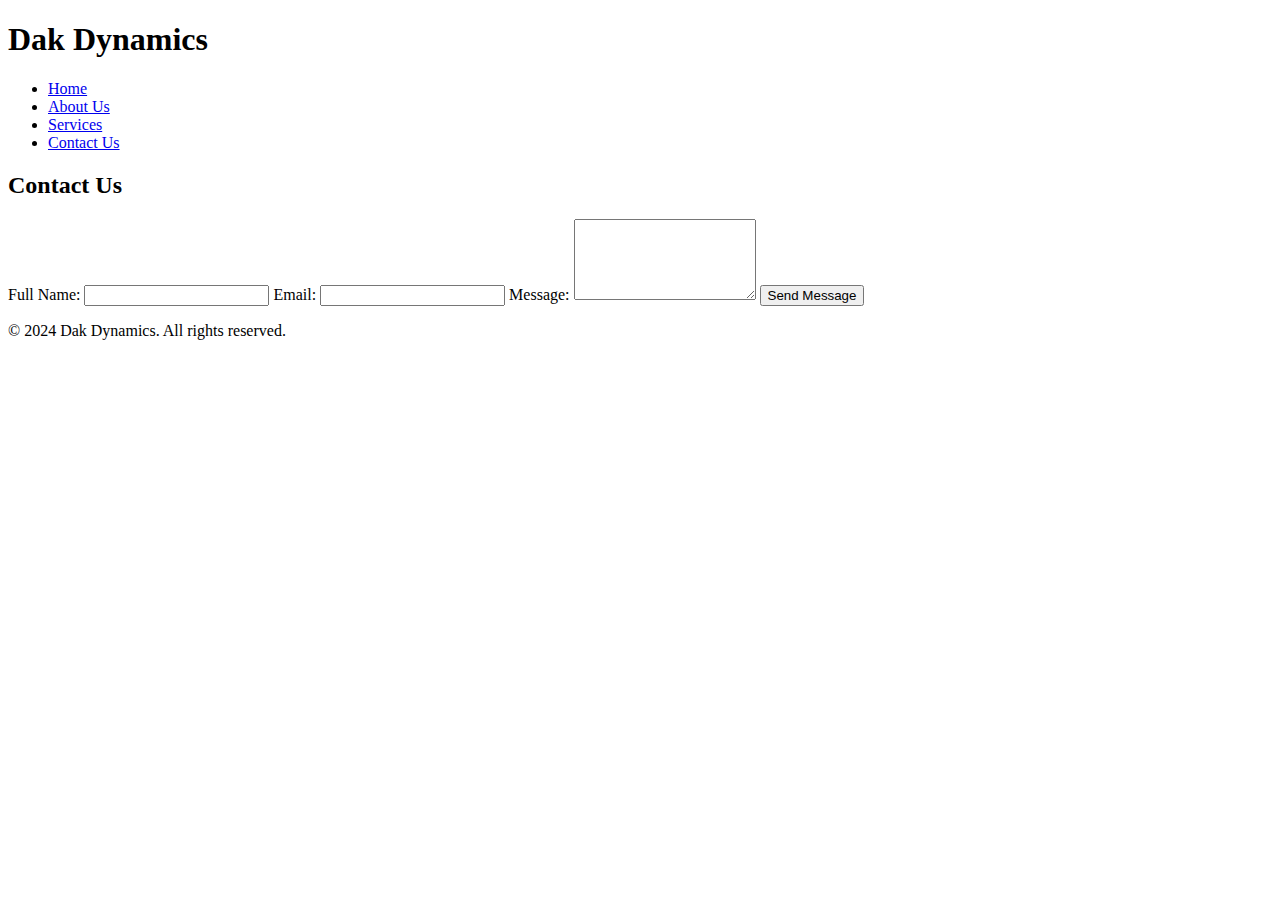
==== contact.html @ d7a265a7 "Initial commit with existing project files" ====
<!DOCTYPE html>
<html lang="en">
<head>
    <meta charset="UTF-8">
    <meta name="viewport" content="width=device-width, initial-scale=1.0">
    <meta name="description" content="Contact Dak Dynamics for electronics waste removal services">
    <title>Contact Us | Dak Dynamics</title>
    <link rel="stylesheet" href="styles.css">
</head>
<body>
    <header>
        <div class="container">
            <h1 class="logo">Dak Dynamics</h1>
            <nav>
                <ul>
                    <li><a href="index.html">Home</a></li>
                    <li><a href="about.html">About Us</a></li>
                    <li><a href="services.html">Services</a></li>
                    <li><a href="contact.html">Contact Us</a></li>
                </ul>
            </nav>
        </div>
    </header>

    <section class="contact">
        <div class="container">
            <h2>Contact Us</h2>
            <form action="contact.php" method="POST">
                <label for="name">Full Name:</label>
                <input type="text" id="name" name="name" required>

                <label for="email">Email:</label>
                <input type="email" id="email" name="email" required>

                <label for="message">Message:</label>
                <textarea id="message" name="message" rows="5" required></textarea>

                <button type="submit">Send Message</button>
            </form>
        </div>
    </section>

    <footer>
        <div class="container">
            <p>&copy; 2024 Dak Dynamics. All rights reserved.</p>
        </div>
    </footer>
</body>
</html>
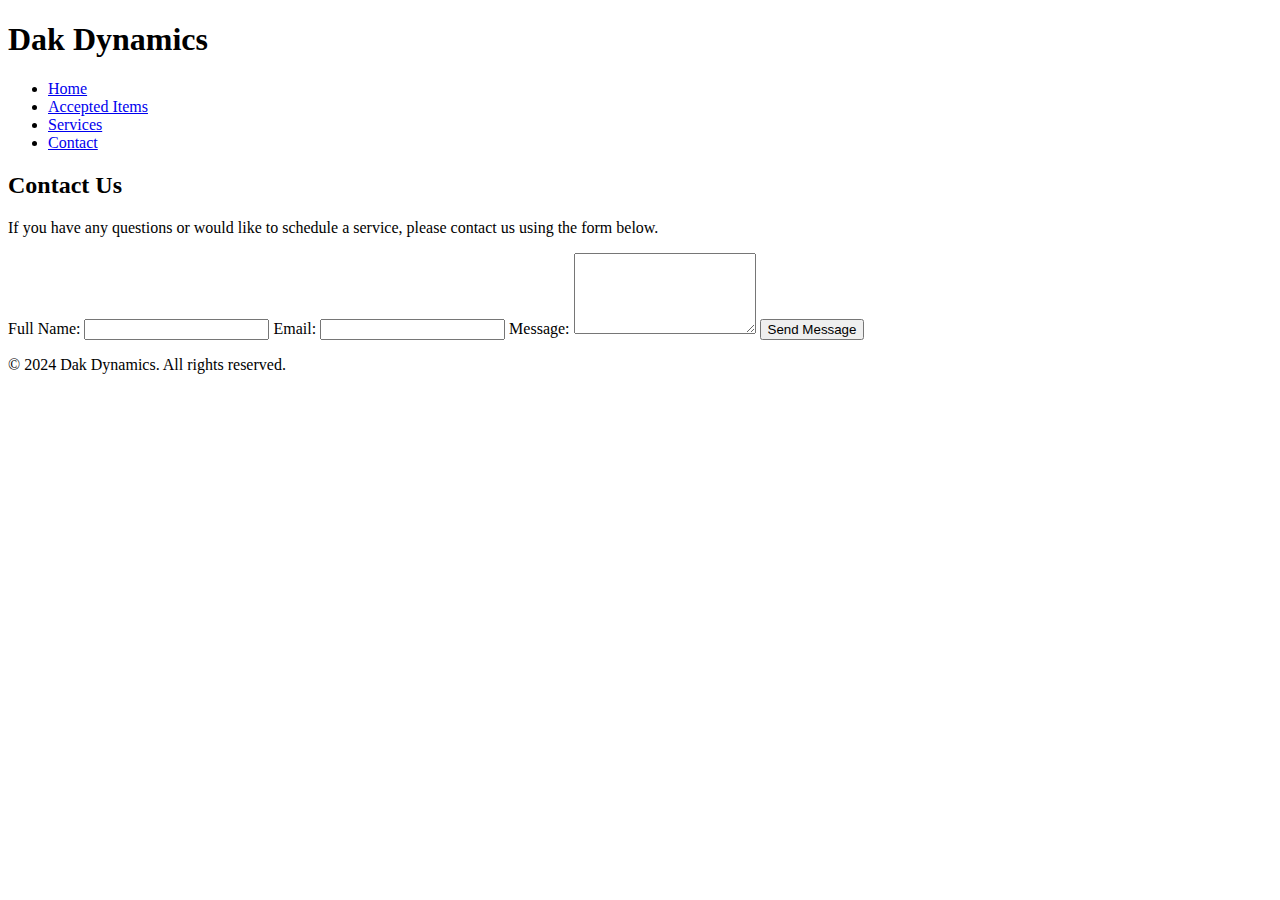
==== commit dc3f816d: "v2" ====
--- a/contact.html
+++ b/contact.html
@@ -3,7 +3,7 @@
 <head>
     <meta charset="UTF-8">
     <meta name="viewport" content="width=device-width, initial-scale=1.0">
-    <meta name="description" content="Contact Dak Dynamics for electronics waste removal services">
+    <meta name="description" content="Contact Dak Dynamics for Electronics Recycling Services">
     <title>Contact Us | Dak Dynamics</title>
     <link rel="stylesheet" href="styles.css">
 </head>
@@ -14,9 +14,9 @@
             <nav>
                 <ul>
                     <li><a href="index.html">Home</a></li>
-                    <li><a href="about.html">About Us</a></li>
+                    <li><a href="accepted-items.html">Accepted Items</a></li>
                     <li><a href="services.html">Services</a></li>
-                    <li><a href="contact.html">Contact Us</a></li>
+                    <li><a href="contact.html">Contact</a></li>
                 </ul>
             </nav>
         </div>
@@ -25,6 +25,8 @@
     <section class="contact">
         <div class="container">
             <h2>Contact Us</h2>
+            <p>If you have any questions or would like to schedule a service, please contact us using the form below.</p>
+
             <form action="contact.php" method="POST">
                 <label for="name">Full Name:</label>
                 <input type="text" id="name" name="name" required>
